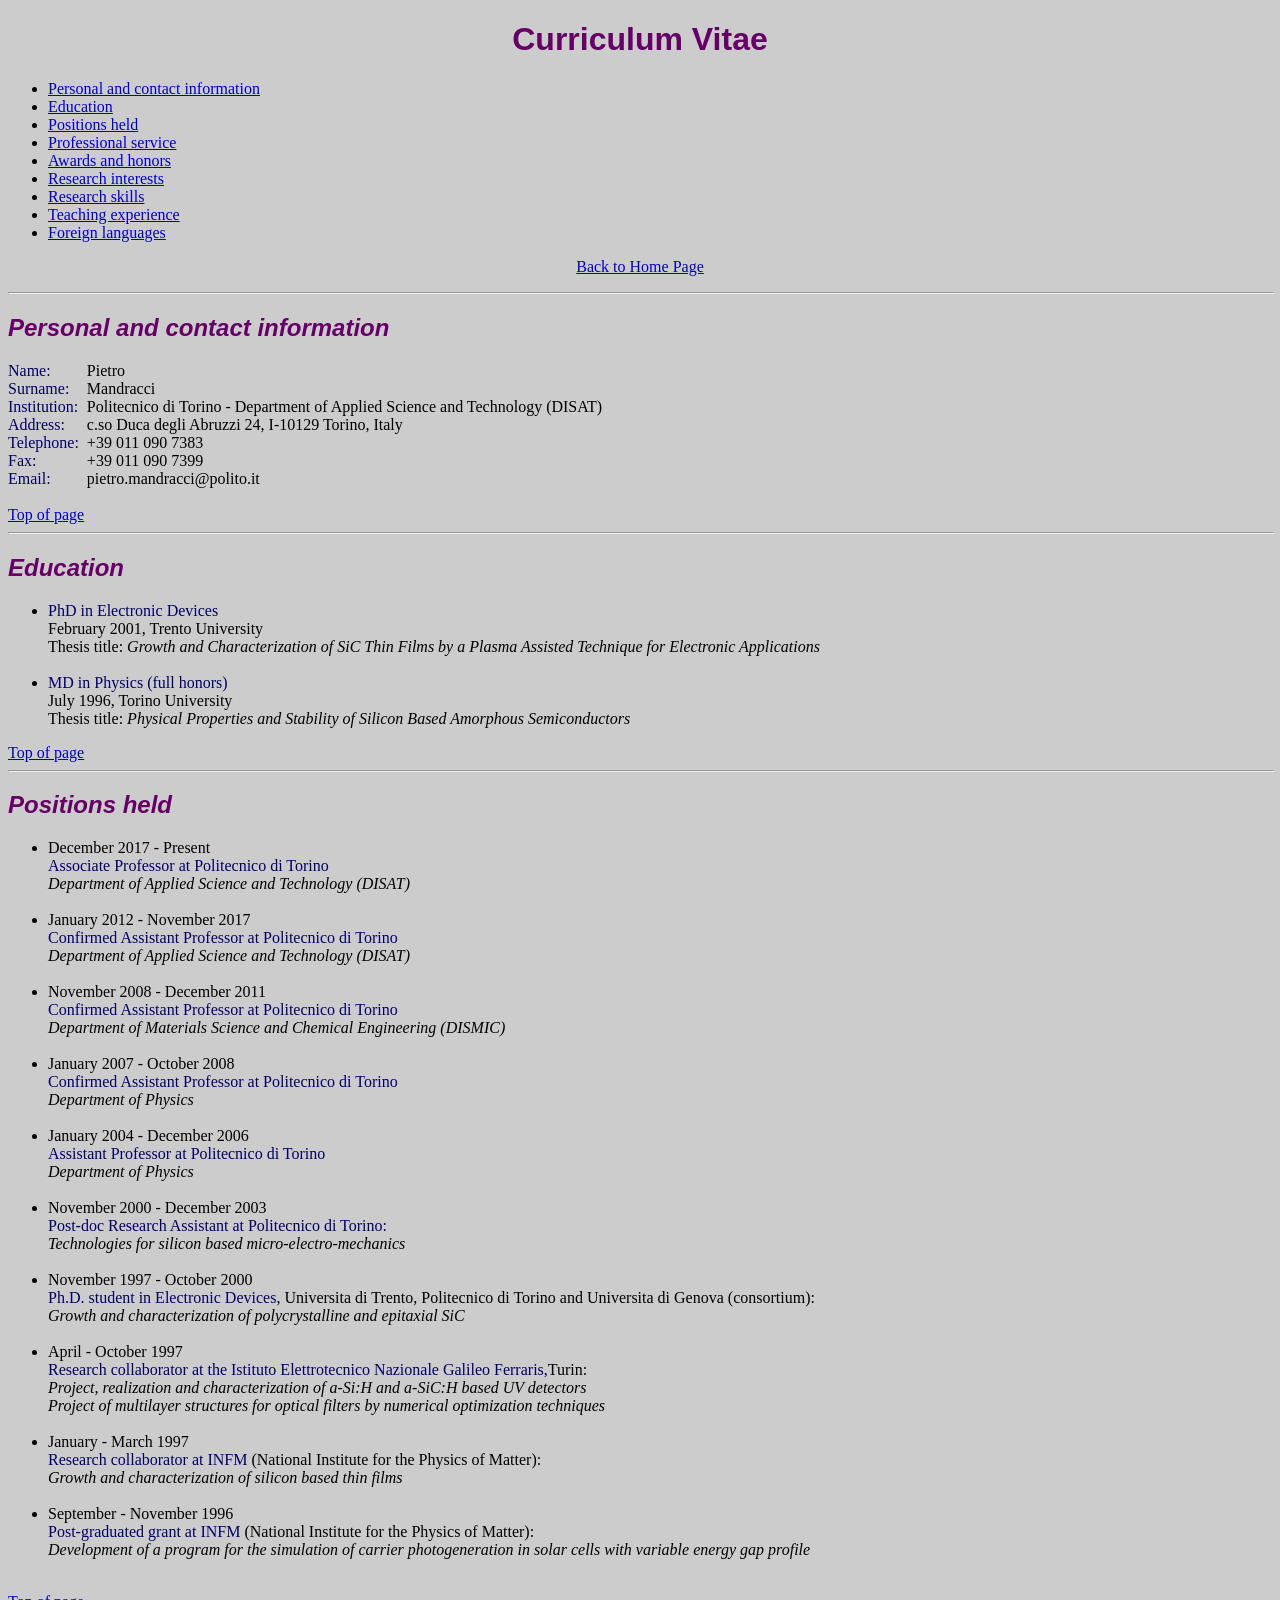
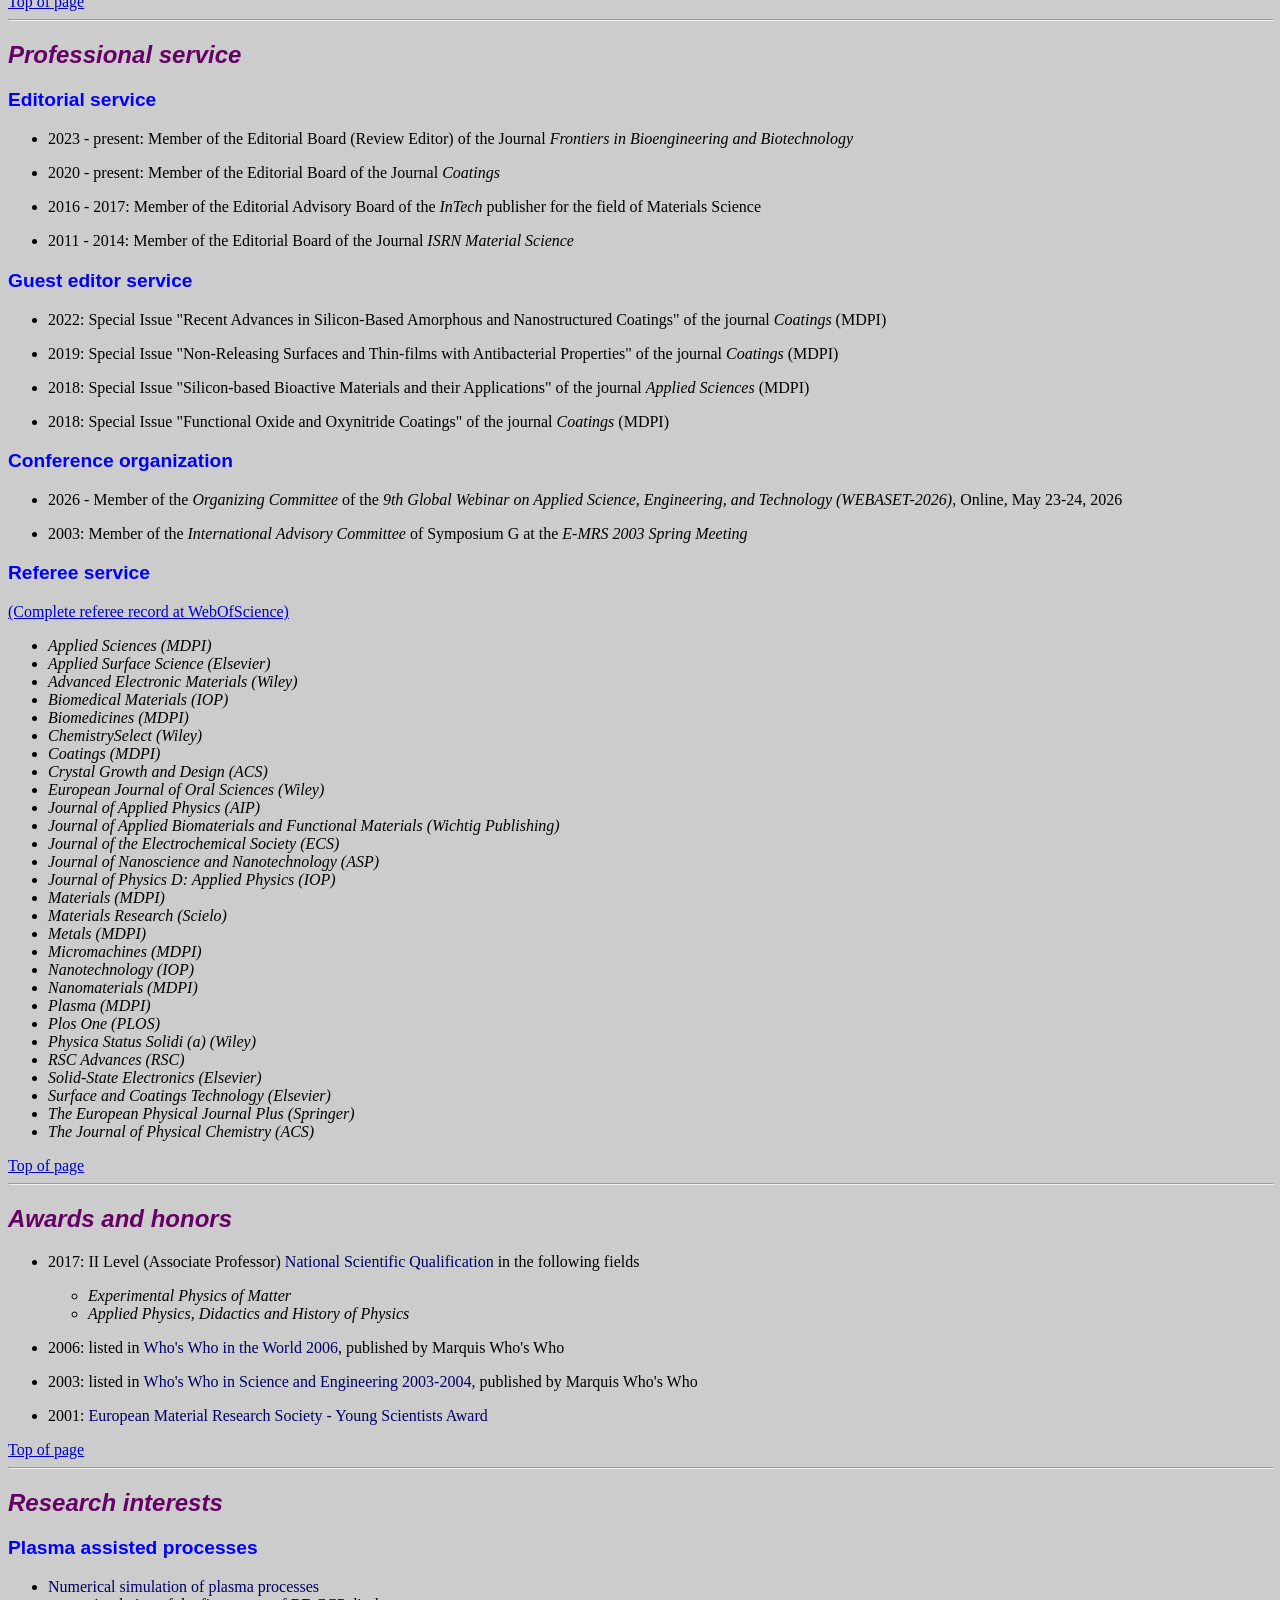
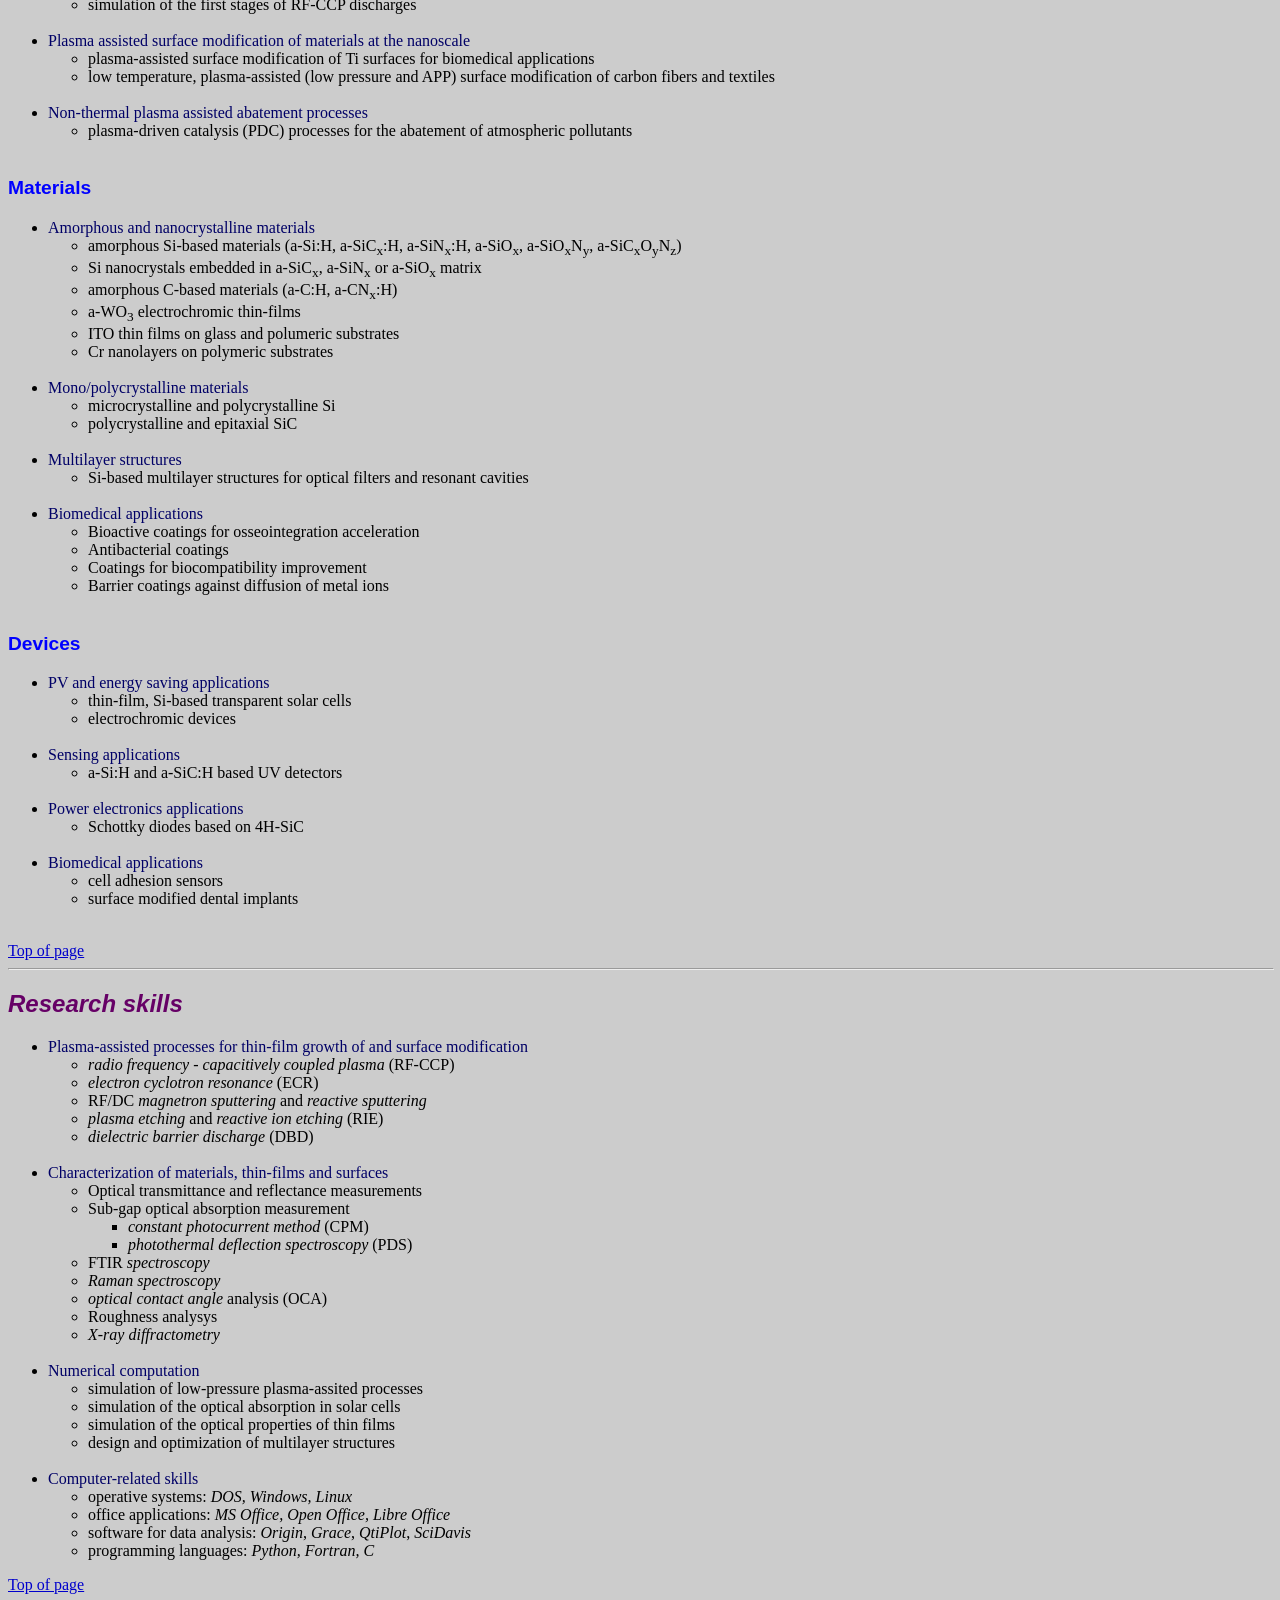
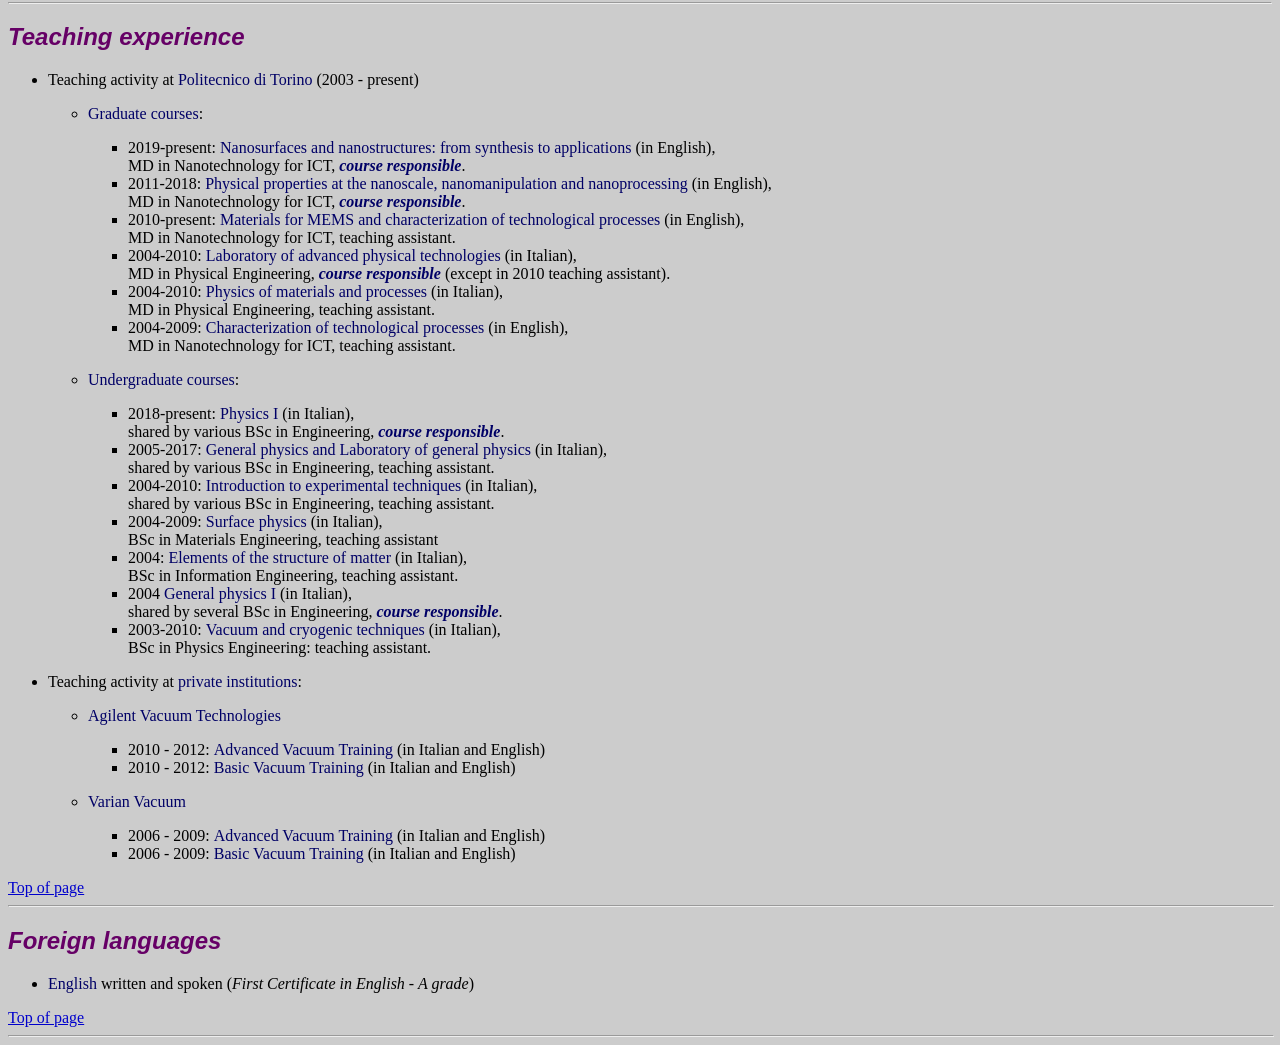
==== pietromandracci_curriculum.html @ 71acab8a "Add files via upload" ====
<!DOCTYPE HTML PUBLIC "-//W3C//DTD HTML 4.01 Transitional//EN"
   "http://www.w3.org/TR/html4/loose.dtd">

<html>

<style>
span.backemail{
     unicode-bidi: bidi-override;
     direction: rtl;
}
</style>

<!-- ARCHIVE by GEOCITIES.WS -->
<head>
<meta http-equiv="Content-Type" content="text/html; charset=iso-8859-1">
<title>Pietro Mandracci: Curriculum Vitae</title>
<link type="text/css" rel="stylesheet" href="pietromandracci_style.css">
</head>


<body>

<a NAME="Top"></a>

<h1 align=center>Curriculum Vitae</h1>

<ul>
  <li><a href="#info">Personal and contact information</a></li>
  <li><a href="#scuola">Education</a></li> 
  <li><a href="#posizioni">Positions held</a></li>
  <li><a href="#servizi">Professional service</a></li>
  <li><a href="#riconoscimenti">Awards and honors</a></li>
  <li><a href="#interessi">Research interests</a></li>
  <li><a href="#competenze">Research skills</a></li>
  <li><a href="#didattica">Teaching experience</a></li>
  <li><a href="#lingue">Foreign languages</a></li>
</ul>
<p align=center><a href="index.html">Back to Home Page</a></p>
<hr WIDTH="100%">


<a NAME="info"></a>

<h2>Personal and contact information</h2>

<p>
<table border="0" cellspacing="0" cellpadding="0">
  <tr>
    <td><em>Name: </em></td>
    <td>&nbsp Pietro</td>
  </tr>
  <tr>
    <td><em>Surname: </em></td>
    <td>&nbsp Mandracci</td>
  </tr>
  <tr>
    <td><em>Institution: </em></td>
    <td>&nbsp Politecnico di Torino</a> - Department of Applied Science and Technology (DISAT)</td>
  </tr>
  <tr>
    <td><em>Address: </em></td>
    <td>&nbsp c.so Duca degli Abruzzi 24, I-10129 Torino, Italy</td>
  </tr>
  <tr>
    <td><em>Telephone: </em></td>
    <td>&nbsp +39 011 090 7383</td>
  </tr>
  <tr>
    <td><em>Fax: </em></td>
    <td>&nbsp +39 011 090 7399</td>
  </tr>
  <tr>
    <td><em>Email: </em></td>
    <td><span class="backemail">ti.otilop@iccardnam.orteip &nbsp</span></td>
  </tr>
</table>

<br>
<a href="#Top">Top of page</a>
<hr WIDTH="100%">


<a NAME="scuola"></a>

<h2>Education</h2>
<ul>
  <li>
    <em>PhD in Electronic Devices</em><br> 
    February 2001, Trento University<br>
    Thesis title: <i>Growth and Characterization of SiC Thin Films by a Plasma Assisted Technique for Electronic
    Applications</i><br>
    <br>
  </li>
  <li>
    <em>MD in Physics (full honors)</em><br>
    July 1996, Torino University<br>
    Thesis title: <i>Physical Properties and Stability of Silicon Based Amorphous Semiconductors</i><br>
   </li>
</ul>

<a href="#Top">Top of page</a>
<hr WIDTH="100%">



<a NAME="posizioni"></a>

<h2>Positions held</h2>
<ul>
  <li>
    December 2017 - Present<br>
    <em>Associate Professor at Politecnico di Torino</em><br>
    <i>Department of Applied Science and Technology (DISAT)</i><br>
    <br>
  </li>

  <li>
    January 2012 - November 2017<br>
    <em>Confirmed Assistant Professor at Politecnico di Torino</em><br>
    <i>Department of Applied Science and Technology (DISAT)</i><br>
    <br>
  </li>

  <li>
    November 2008 - December 2011<br>
    <em>Confirmed Assistant Professor at Politecnico di Torino</em><br>
    <i>Department of Materials Science and Chemical Engineering (DISMIC)</i><br>
    <br>
  </li>


  <li>
    January 2007 - October 2008<br>
    <em>Confirmed Assistant Professor at Politecnico di Torino</em><br>
    <i>Department of Physics</i><br>
    <br>
  </li>

  <li>
    January 2004 - December 2006<br>
    <em>Assistant Professor at Politecnico di Torino</em><br>
    <i>Department of Physics</i><br>
    <br>
  </li>


  <li>
    November 2000 - December 2003<br>
    <em>Post-doc Research Assistant at Politecnico di Torino:</em><br> 
    <i>Technologies for silicon based micro-electro-mechanics</i><br>
    <br>
  </li>

  <li>
    November 1997 - October 2000<br>
    <em>Ph.D. student in Electronic Devices</em>, 
     Universita di Trento, Politecnico di Torino and Universita di Genova (consortium):<br>
    <i>Growth and characterization of polycrystalline and epitaxial SiC</i><br>
      <br>
  </li>

  <li>
    April - October 1997<br>
    <em>Research collaborator at the Istituto Elettrotecnico Nazionale Galileo Ferraris,</em>Turin:<br> 
    <i>Project, realization and characterization of a-Si:H and a-SiC:H based UV detectors</i><br>
    <i>Project of multilayer structures for optical filters by numerical optimization techniques</i><br>
    <br>
  </li>

  <li>
    January - March 1997<br>
    <em>Research collaborator at INFM</em> (National Institute for the Physics of Matter):<br> 
    <i>Growth and characterization of silicon based thin films</i><br>
   <br>
  </li>

  <li>
    September - November 1996<br>
    <em>Post-graduated grant at INFM</em> (National Institute for the Physics of Matter):<br>
    <i>Development of a program for the simulation of carrier photogeneration in solar cells with variable energy gap profile</i><br>
    <br>
  </li>

</ul>

<a href="#Top">Top of page</a>
<hr WIDTH="100%">


<a NAME="servizi"></a>

<h2>Professional service</h2>

<h3>Editorial service</h3>
<ul>
  <li>
    <p>2023 - present: Member of the Editorial Board (Review Editor) of the Journal <i>Frontiers in Bioengineering and Biotechnology</i></p>
  </li>
  <li>
    <p>2020 - present: Member of the Editorial Board of the Journal <i>Coatings</i></p>
  </li>
  <li>
    <p>2016 - 2017: Member of the Editorial Advisory Board of the <i>InTech</i> publisher for the field of Materials Science</p>
  </li>
  <li>
    <p>2011 - 2014: Member of the Editorial Board of the Journal <i> ISRN Material Science</i></p>
  </li>
</ul>

<h3>Guest editor service</h3>
<ul>
  <li>
    <p>2022: Special Issue "Recent Advances in Silicon-Based Amorphous and Nanostructured Coatings" 
    of the journal <i>Coatings</i> (MDPI)</p>
  </li>

  <li>
    <p>2019: Special Issue "Non-Releasing Surfaces and Thin-films with Antibacterial Properties" 
    of the journal <i>Coatings</i> (MDPI)</p>
  </li>
  <li>
    <p>2018: Special Issue "Silicon-based Bioactive Materials and their Applications" 
    of the journal <i>Applied Sciences</i> (MDPI)</p>
  </li>

  <li>
    <p>2018: Special Issue "Functional Oxide and Oxynitride Coatings" of the journal 
    <i>Coatings</i> (MDPI)</p>
  </li>
</ul>

<h3>Conference organization</h3>
<ul>
  <li>
     <p>2026 - Member of the <i>Organizing Committee </i> of the <i>9th Global Webinar on Applied Science, Engineering, and Technology
(WEBASET-2026)</i>, Online, May 23-24, 2026 </p>
  </li>  
  <li>
    <p>2003: Member of the <i>International Advisory Committee</i> of Symposium G at the <i>E-MRS 2003 Spring Meeting</i></p>
  </li>
</ul>


<h3>Referee service</h3>
<!--  
<a href=h3"https://publons.com/author/786037/pietro-mandracci#profile"> (Complete referee record at publons) </a>
-->
<a href="https://www.webofscience.com/wos/author/record/AFT-2693-2022"> (Complete referee record at WebOfScience) </a>
  <ul>
    <li><i>Applied Sciences (MDPI)</i></li>
    <li><i>Applied Surface Science (Elsevier)</i></li>
    <li><i>Advanced Electronic Materials (Wiley)</i></li>
    <li><i>Biomedical Materials (IOP)</i></li>
    <li><i>Biomedicines (MDPI)</i></li>
    <li><i>ChemistrySelect (Wiley)</i></li>
    <li><i>Coatings (MDPI)</i></li>
    <li><i>Crystal Growth and Design (ACS)</i></li>
    <li><i>European Journal of Oral Sciences (Wiley)</i></li>
    <li><i>Journal of Applied Physics (AIP)</i></li>
    <li><i>Journal of Applied Biomaterials and Functional Materials (Wichtig Publishing)</i></li>
    <li><i>Journal of the Electrochemical Society (ECS)</i></li>
    <li><i>Journal of Nanoscience and Nanotechnology (ASP)</i></li>
    <li><i>Journal of Physics D: Applied Physics (IOP)</i></li>
    <li><i>Materials (MDPI)</i></li>
    <li><i>Materials Research (Scielo)</i></li>
    <li><i>Metals (MDPI)</i></li>
    <li><i>Micromachines (MDPI)</i></li>
    <li><i>Nanotechnology (IOP)</i></li>
    <li><i>Nanomaterials (MDPI)</i></li>
    <li><i>Plasma (MDPI)</i></li>
    <li><i>Plos One (PLOS)</i></li>
    <li><i>Physica Status Solidi (a) (Wiley)</i></li>
    <li><i>RSC Advances (RSC)</i></li>
    <li><i>Solid-State Electronics (Elsevier)</i></li>
    <li><i>Surface and Coatings Technology (Elsevier)</i></li>
    <li><i>The European Physical Journal Plus (Springer)</i></li>
    <li><i>The Journal of Physical Chemistry (ACS)</i></li>
  </ul>


<a href="#Top">Top of page</a>
<hr WIDTH="100%">



<a NAME="riconoscimenti"></a>

<h2>Awards and honors</h2>
<ul>
  <li>
    <p>2017: II Level (Associate Professor) <em>National Scientific Qualification</em> in the following fields
      <ul>
        <li> <i>Experimental Physics of Matter</i> </li>
        <li> <i>Applied Physics, Didactics and History of Physics</i> </li>
    </p>
  </li>
      </ul>

  <li>
    <p>2006: listed in <em>Who's Who in the World 2006</em>, published by Marquis Who's Who</p>
  </li>
  <li>
    <p>2003: listed in <em>Who's Who in Science and Engineering 2003-2004</em>, published by Marquis Who's Who</p>
  </li>
  <li>
    <p>2001: <em>European Material Research Society - Young Scientists Award</em></p>
  </li>
</ul>

<a href="#Top">Top of page</a>
<hr WIDTH="100%">


<a NAME="interessi"></a>

<h2>Research interests</h2>


<h3>Plasma assisted processes</h3>

<ul>

  <li>
    <em>Numerical simulation of plasma processes</em>
    <ul>
      <li>simulation of the first stages of RF-CCP discharges</li>
    </ul>
  </li>
  <br>


  <li>
    <em>Plasma assisted surface modification of materials at the nanoscale</em>
    <ul>
      <li>plasma-assisted surface modification of Ti surfaces for biomedical applications</li>
      <li>low temperature, plasma-assisted (low pressure and APP) surface modification of carbon fibers and textiles</li>
    </ul>
  </li>
  <br>

  <li>
    <em>Non-thermal plasma assisted abatement processes</em>
    <ul>
      <li>plasma-driven catalysis (PDC) processes for the abatement of atmospheric pollutants</li>
    </ul>
  </li>
  <br>

</ul>


<h3>Materials</h3>

<ul>

  <li>
    <em>Amorphous and nanocrystalline materials</em>
    <ul>
      <li>amorphous Si-based materials 
          (a-Si:H, a-SiC<sub>x</sub>:H, a-SiN<sub>x</sub>:H, a-SiO<sub>x</sub>, 
          a-SiO<sub>x</sub>N<sub>y</sub>, a-SiC<sub>x</sub>O<sub>y</sub>N<sub>z</sub>)</li>
      <li>Si nanocrystals embedded in a-SiC<sub>x</sub>, a-SiN<sub>x</sub> or a-SiO<sub>x</sub> matrix</li>
      <li>amorphous C-based materials (a-C:H, a-CN<sub>x</sub>:H)
      <li>a-WO<sub>3</sub> electrochromic thin-films
      <li>ITO thin films on glass and polumeric substrates</li>
      <li>Cr nanolayers on polymeric substrates</li>
    </ul>
    <br>
  </li>

  <li>
    <em>Mono/polycrystalline materials</em>
    <ul>
      <li>microcrystalline and polycrystalline Si</li>
      <li>polycrystalline and epitaxial SiC</li>
    </ul>
    <br>
  </li>

  <li>
    <em>Multilayer structures</em>
    <ul>
      <li>Si-based multilayer structures for optical filters and resonant cavities<br>
    </ul>
    <br>
  </li>

  <li>
    <em>Biomedical applications</em>
    <ul>
      <li>Bioactive coatings for osseointegration acceleration</li>
      <li>Antibacterial coatings</li>
      <li>Coatings for biocompatibility improvement</li>
      <li>Barrier coatings against diffusion of metal ions</li>
    </ul>
    <br>
  </li>

</ul>

<h3>Devices</h3>

<ul>

  <li>
    <em>PV and energy saving applications</em>
    <ul>
      <li>thin-film, Si-based transparent solar cells </li>
      <li>electrochromic devices</li>
    </ul>
    <br>
  </li>

  <li>
    <em>Sensing applications</em>
    <ul>
      <li>a-Si:H and a-SiC:H based UV detectors</li>
    </ul>
    <br>
  </li>

  <li>
    <em>Power electronics applications</em>
    <ul>
      <li>Schottky diodes based on 4H-SiC</li>
    </ul>
    <br>
  </li>


  <li>
    <em>Biomedical applications</em>
    <ul>
      <li>cell adhesion sensors</li>
      <li>surface modified dental implants</li>
    </ul>
    <br>
  </li>

</ul>


<a href="#Top">Top of page</a>
<hr WIDTH="100%">



<a NAME="competenze"></a>

<h2>Research skills</h2>

<ul>
  
  <li>
    <em>Plasma-assisted processes for thin-film growth of and surface modification</em>
    <ul>
      <li><i>radio frequency - capacitively coupled plasma</i> (RF-CCP)</li>
      <li><i>electron cyclotron resonance</i> (ECR)</li>
      <li>RF/DC <i>magnetron sputtering</i> and <i>reactive sputtering</i></li>
      <li><i>plasma etching</i> and <i>reactive ion etching</i> (RIE)</li>
      <li><i>dielectric barrier discharge</i> (DBD)</li>
    </ul>
    <br>
  </li>

  <li>
    <em>Characterization of materials, thin-films and surfaces</em>
    <ul>
      <li>Optical transmittance and reflectance measurements</li>
      <li>Sub-gap optical absorption measurement</li>
      <ul>
        <li><i>constant photocurrent method</i> (CPM)</li>
        <li><i>photothermal deflection spectroscopy</i> (PDS)</li>
      </ul>
      <li>FTIR <i>spectroscopy</i></li>
      <li><i>Raman spectroscopy</i></li>
      <li><i>optical contact angle</i> analysis (OCA)</li>
      <li>Roughness analysys</li>
      <li><i>X-ray diffractometry</i></li>
    </ul>
    <br>
  </li>
  <li>
    <em>Numerical computation</em>
    <ul>
      <li>simulation of low-pressure plasma-assited processes</li> 
      <li>simulation of the optical absorption in solar cells</li>
      <li>simulation of the optical properties of thin films</li>
      <li>design and optimization of multilayer structures</li>
    </ul>
    <br>
  </li>
  <li>
    <em>Computer-related skills</em>
    <ul>
      <li>operative systems: <i>DOS, Windows, Linux</i></li>
      <li>office applications: <i>MS Office, Open Office, Libre Office</i></li>
      <li>software for data analysis: <i>Origin</i>, <i>Grace</i>, <i>QtiPlot</i>, <i>SciDavis</i></li>
      <li>programming languages: <i>Python, Fortran, C</i></li>
    </ul>
  </li>
</ul>

<a href="#Top">Top of page</a>
<hr>



<a NAME="didattica"></a>

<h2>Teaching experience</h2>

<ul>
  <li>
    Teaching activity at <em>Politecnico di Torino</em> (2003 - present)<br>
    <ul>
      <li>
        <p>
          <em>Graduate courses</em>:
          <ul>
             <li>2019-present: <em>Nanosurfaces and nanostructures: from synthesis to applications</em> (in English),<br>
                 MD in Nanotechnology for ICT, <strong>course responsible</strong>.</li>
             <li>2011-2018: <em>Physical properties at the nanoscale, nanomanipulation and nanoprocessing</em> (in English),<br>
                 MD in Nanotechnology for ICT, <strong>course responsible</strong>.</li>
             <li>2010-present: <em>Materials for MEMS and characterization of technological processes</em> (in English), <br>
                 MD in Nanotechnology for ICT, teaching assistant.</li>
             <li>2004-2010: <em>Laboratory of advanced physical technologies</em> (in Italian),<br> 
                 MD in Physical Engineering, <strong>course responsible</strong> (except in 2010 teaching assistant).</li>
             <li>2004-2010: <em>Physics of materials and processes</em> (in Italian),<br> 
                 MD in Physical Engineering, teaching assistant.</li>
             <li>2004-2009: <em>Characterization of technological processes</em> (in English),<br> 
                 MD in Nanotechnology for ICT, teaching assistant.</li>
          </ul>
        </p>
      </li>
      <li>
        <p>
          <em>Undergraduate courses</em>:
          <ul>
            <li>2018-present: <em>Physics I</em> (in Italian),<br> 
                shared by various BSc in Engineering, <strong>course responsible</strong>.</li>
            <li>2005-2017: <em>General physics and Laboratory of general physics</em> (in Italian),<br> 
                shared by various BSc in Engineering, teaching assistant.</li>
            <li>2004-2010: <em>Introduction to experimental techniques</em> (in Italian),<br> 
                shared by various BSc in Engineering, teaching assistant.</li>
            <li>2004-2009: <em>Surface physics</em> (in Italian),<br> 
                BSc in Materials Engineering, teaching assistant</li>
            <li>2004: <em>Elements of the structure of matter</em> (in Italian),<br> 
                BSc in Information Engineering, teaching assistant.</li>
            <li>2004 <em>General physics I</em> (in Italian),<br>
                 shared by several BSc in Engineering, <strong>course responsible</strong>.</li>
            <li>2003-2010: <em>Vacuum and cryogenic techniques</em> (in Italian),<br> 
                BSc in Physics Engineering: teaching assistant.</li>
          </ul>
        </p>
      </li>
    </ul>
  </li>
 
  <li>
    Teaching activity at <em>private institutions</em>:
    <ul>
      <li>
        <p>
          <em>Agilent Vacuum Technologies</em>
          <ul>
             <li> 2010 - 2012: <em> Advanced Vacuum Training</em> (in Italian and English) 
             <li> 2010 - 2012: <em> Basic Vacuum Training</em> (in Italian and English)
          </ul>
        </p>
      </li>
      <li>
        <p>
          <em>Varian Vacuum</em>
          <ul>
             <li> 2006 - 2009: <em> Advanced Vacuum Training</em> (in Italian and English) 
             <li> 2006 - 2009: <em> Basic Vacuum Training</em> (in Italian and English)
          </ul>
        </p>
      </li>
    </ul>
  </li>
</ul>

<a href="#Top">Top of page</a>
<hr WIDTH="100%">


<a NAME="lingue"></a>

<h2>Foreign languages</h2>
<ul>
  <li><em>English</em> written and spoken (<i>First Certificate in English - A grade</i>)</li>
</ul>

<a href="#Top">Top of page</a>
<hr WIDTH="100%">


</body>
---- pietromandracci_style.css ----
body 
{	
	color: #000000;
	background: #CCCCCC;
} 

a:link 
{
	color:#0000CC
}

a:hover 
{
	color: #0000CC; 
	background: #00FF00;
}

a:active  
{
	color:#000000; 
	background:#00FF00;
}

a:visited {
	color:#990099
}

em    {font-family:serif;      font-style:normal; font-weight:normal;                 color:#000066;}
strong{font-family:serif;      font-style:italic; font-weight:bold;                   color:#000066;}
pre   {font-family:monospace;  font-style:normal; font-weight:normal;}
h1    {font-family:sans-serif; font-style:normal; font-weight:bold;   font-size:200%; color:#660066;}
h2    {font-family:sans-serif; font-style:italic; font-weight:bold;   font-size:150%; color:#660066;}
h3    {font-family:sans-serif; font-style:normal; font-weight:bold;   font-size:120%; color:#0000FF;}
h4    {font-family:sans-serif; font-style:italic; font-weight:bold;   font-size:120%; color:#0000FF;}
h5    {font-family:sans-serif; font-style:normal; font-weight:bold;   font-size:100%; color:#000066;}
h6    {font-family:sans-serif; font-style:italic; font-weight:bold;   font-size:100%; color:#000066;}
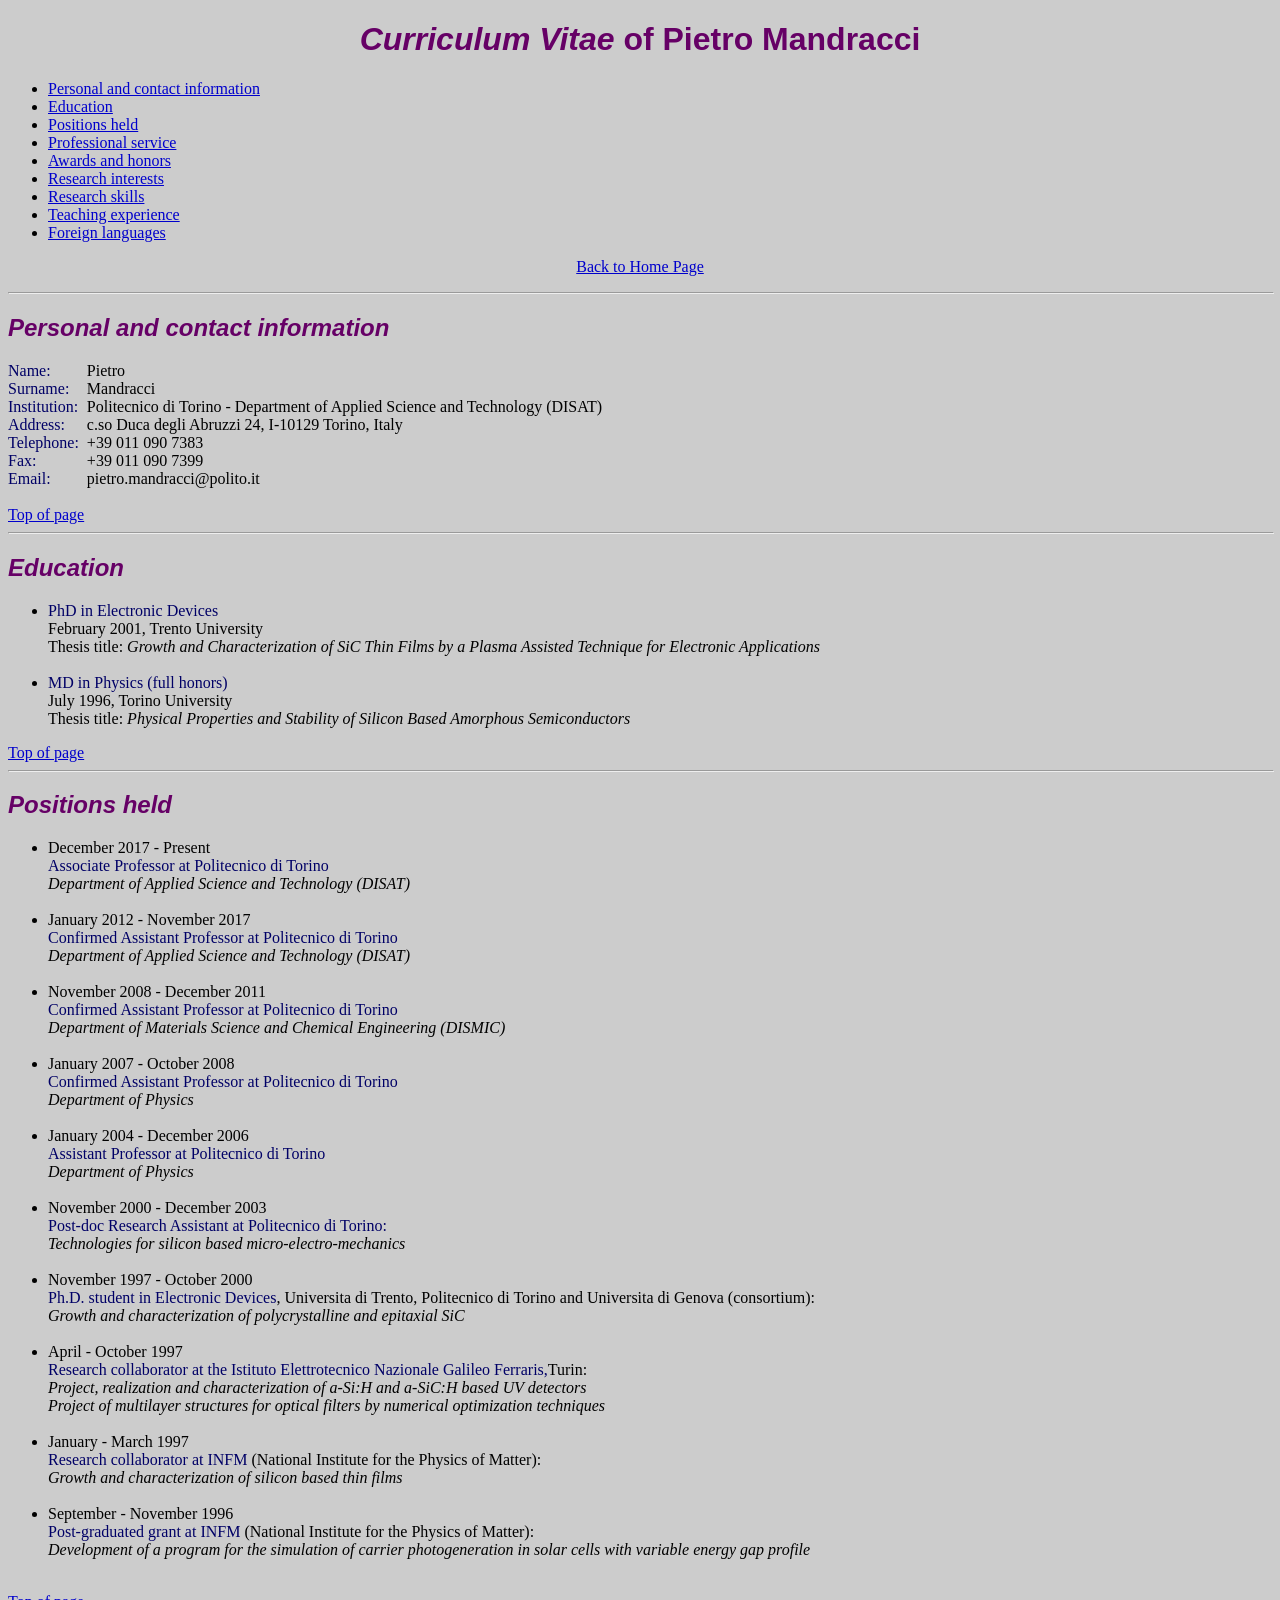
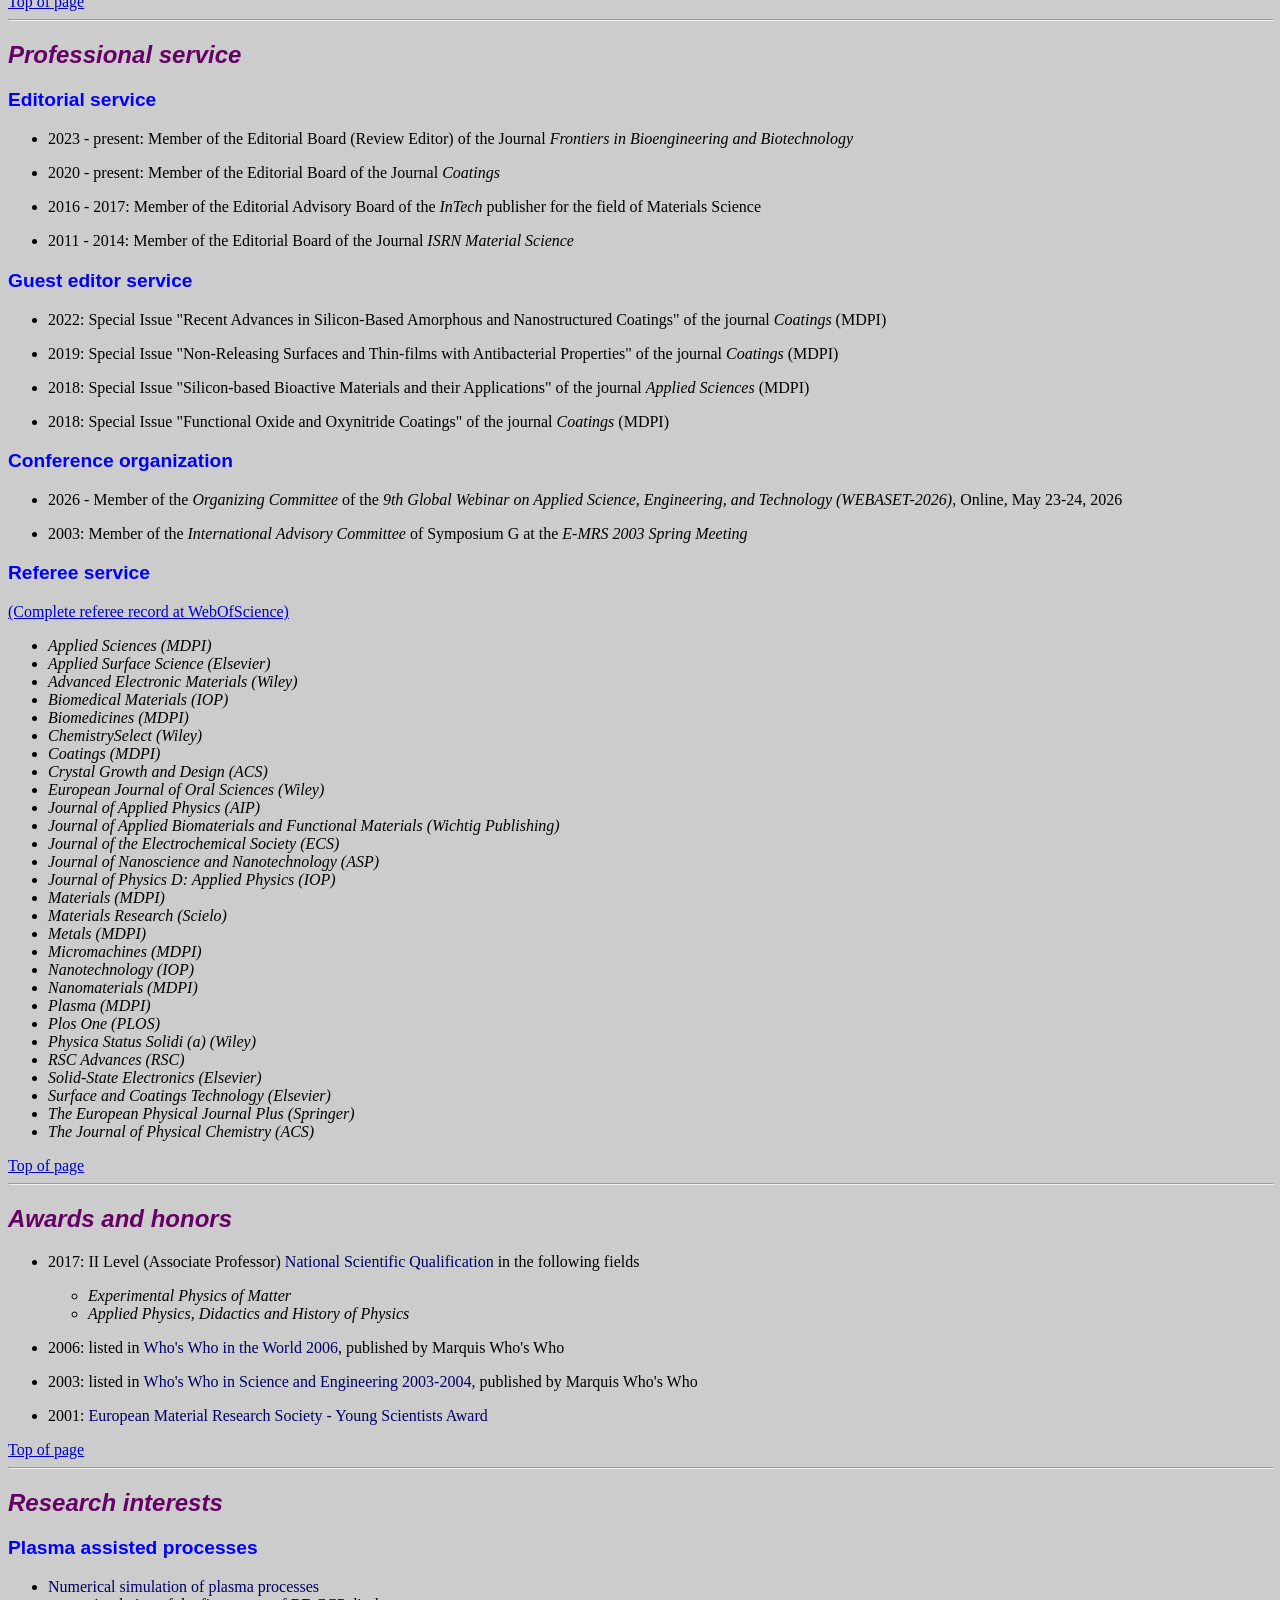
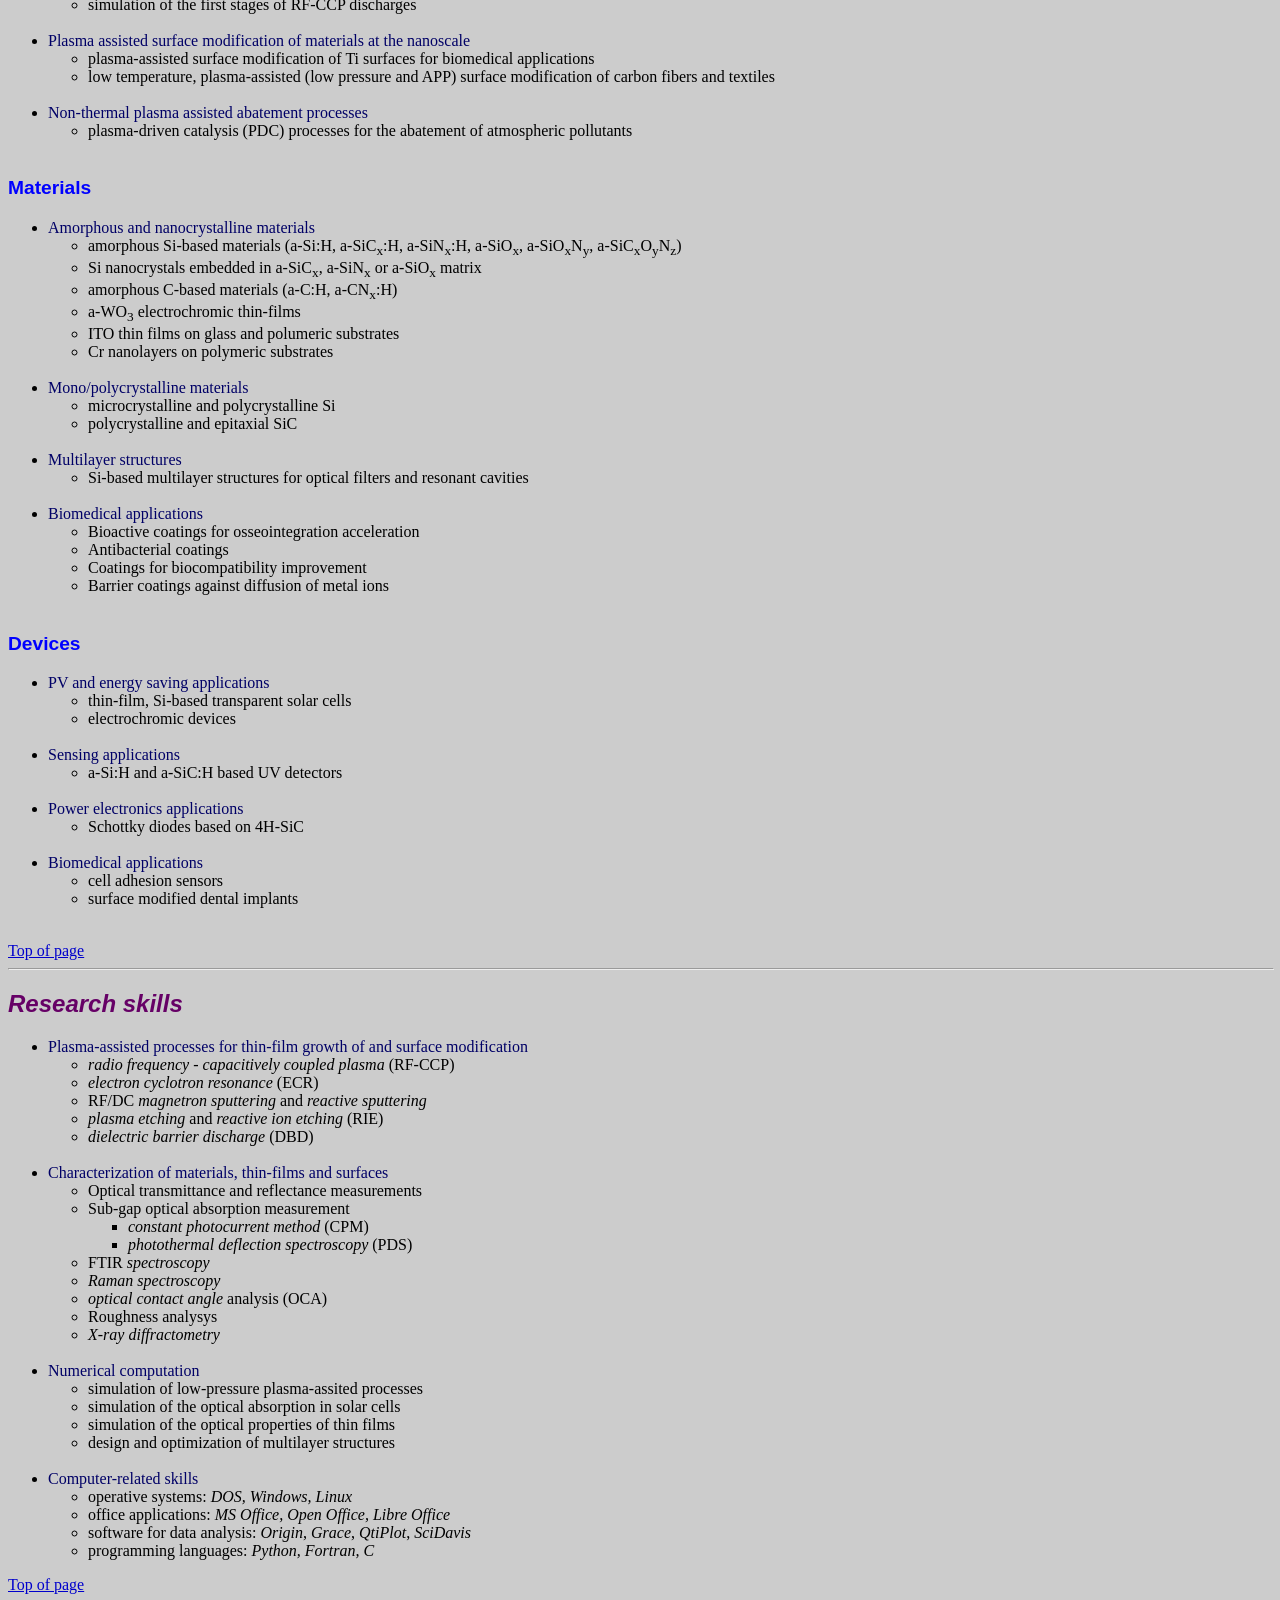
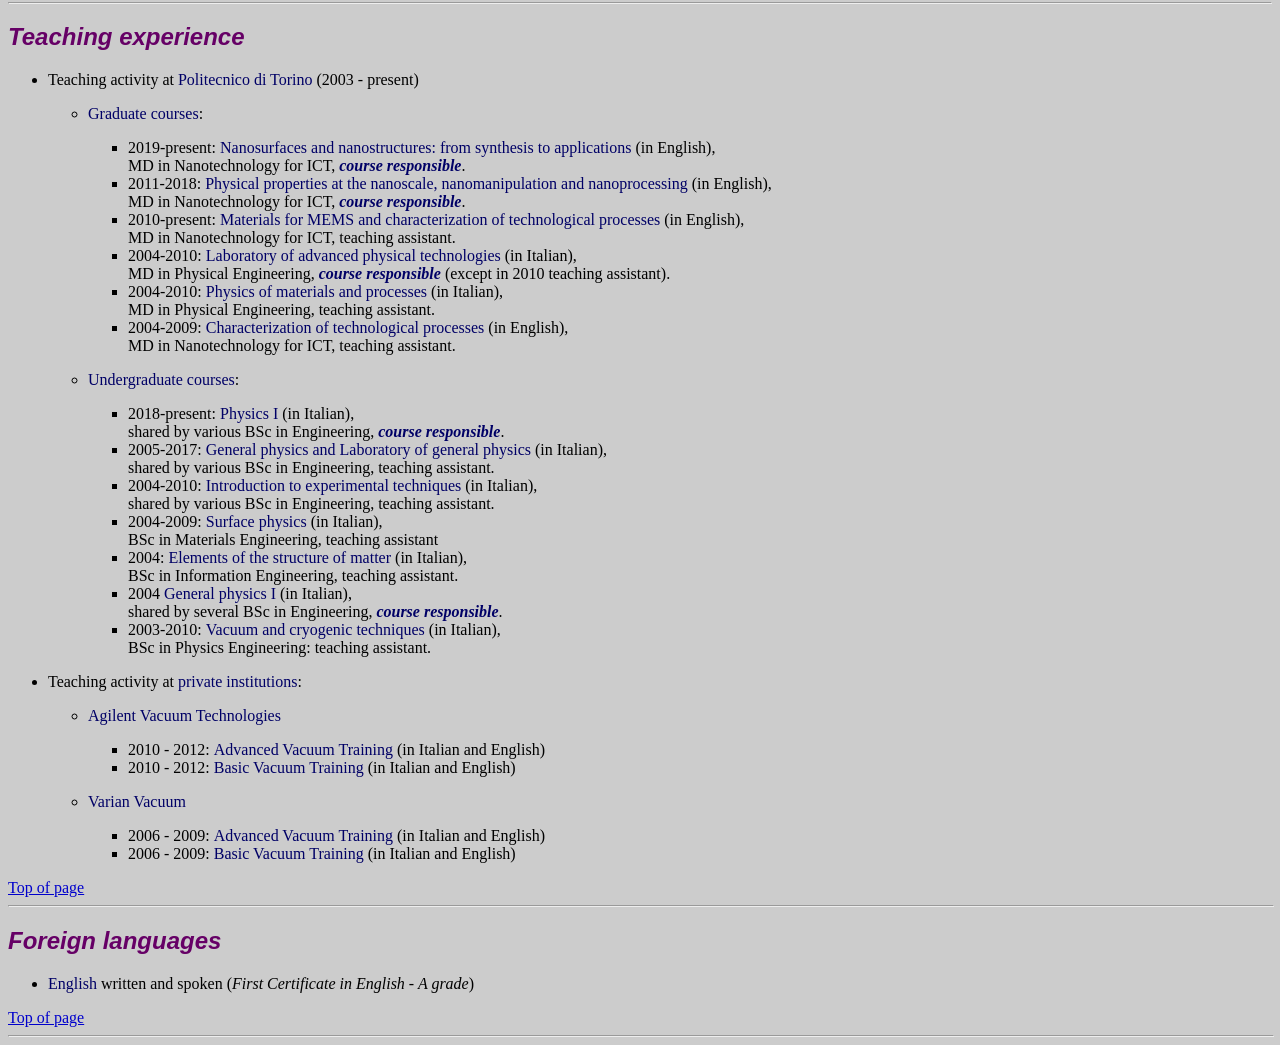
==== commit b3a6c4d3: "Add files via upload" ====
--- a/pietromandracci_curriculum.html
+++ b/pietromandracci_curriculum.html
@@ -22,7 +22,7 @@
 
 <a NAME="Top"></a>
 
-<h1 align=center>Curriculum Vitae</h1>
+<h1 align=center> <i>Curriculum Vitae</i> of Pietro Mandracci</h1>
 
 <ul>
   <li><a href="#info">Personal and contact information</a></li>
